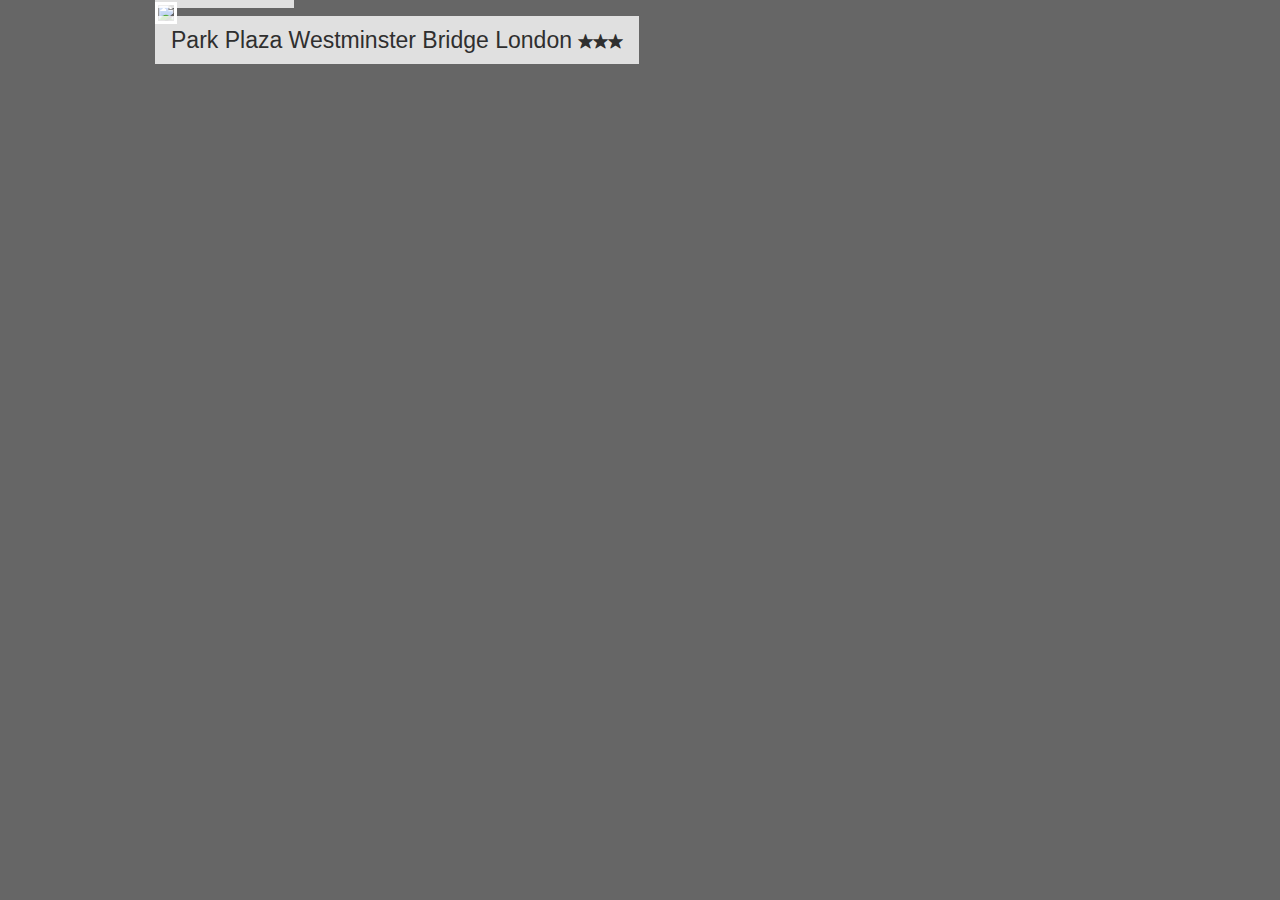
==== card-front.html @ 62b4af0a "changed file names and HTML updates" ====
<!doctype html>
<html class="no-js" lang="en">
  <head>
    <meta charset="utf-8" />
    <meta name="viewport" content="width=device-width, initial-scale=1.0" />
    <title>Foundation | Welcome</title>
    <link rel="stylesheet" href="css/main.css" />
    <link rel="stylesheet" href="css/card-front.css" />
    <script src="js/vendor/modernizr.js"></script>
  </head>
  <body>
    

    
    <div class="row">
      <div class="large-12 columns">
	        <img src="http://images.travelnow.com/hotels/4000000/3120000/3113100/3113039/3113039_31_z.jpg">
	        <h4>Park Plaza Westminster Bridge London <i class="fi-star"></i><i class="fi-star"></i><i class="fi-star"></i></h4>
	        

	        <div class="price"><i class="fi-burst-sale"></i> <span>$123,456</span></div>

      </div>

    </div>
    
    
    
    
    
    


    	    



	
	
    	        

  </body>
</html>
---- css/main.css ----
/*-  CSS "libraries"
----------------------------------------------------------------------*/
@import url("foundation.css");
@import url("foundation-icons.css");

body {
	background: #666;
}
fieldset {
	border: 0;
	margin-top: 0;
}
---- css/card-front.css ----
img {
	margin: 0;
	padding: 0;
	border: 3px solid #FFF;
	max-width: 50rem;
}
h4 {
	position: absolute;
	top: 1rem;
	margin: 0;
	padding: .5rem 1rem;
	background-color: #FFF;
	filter:alpha(opacity=80); /* IE */
    -moz-opacity:0.8; /* Mozilla */
    opacity: 0.8; /* CSS3 */
    max-width: 40rem;
}
.price {
	position: absolute;
	bottom: 1rem;
	margin: 0;
	padding: .5rem 1rem;
	background-color: #FFF;
	filter:alpha(opacity=80); /* IE */
    -moz-opacity:0.8; /* Mozilla */
    opacity: 0.8;
}
.price span {
	font-size: 1.25rem;
}
.fi-burst-sale { 
	font-size: 24px;
}
.fi-star {
	font-size: 18px;
}
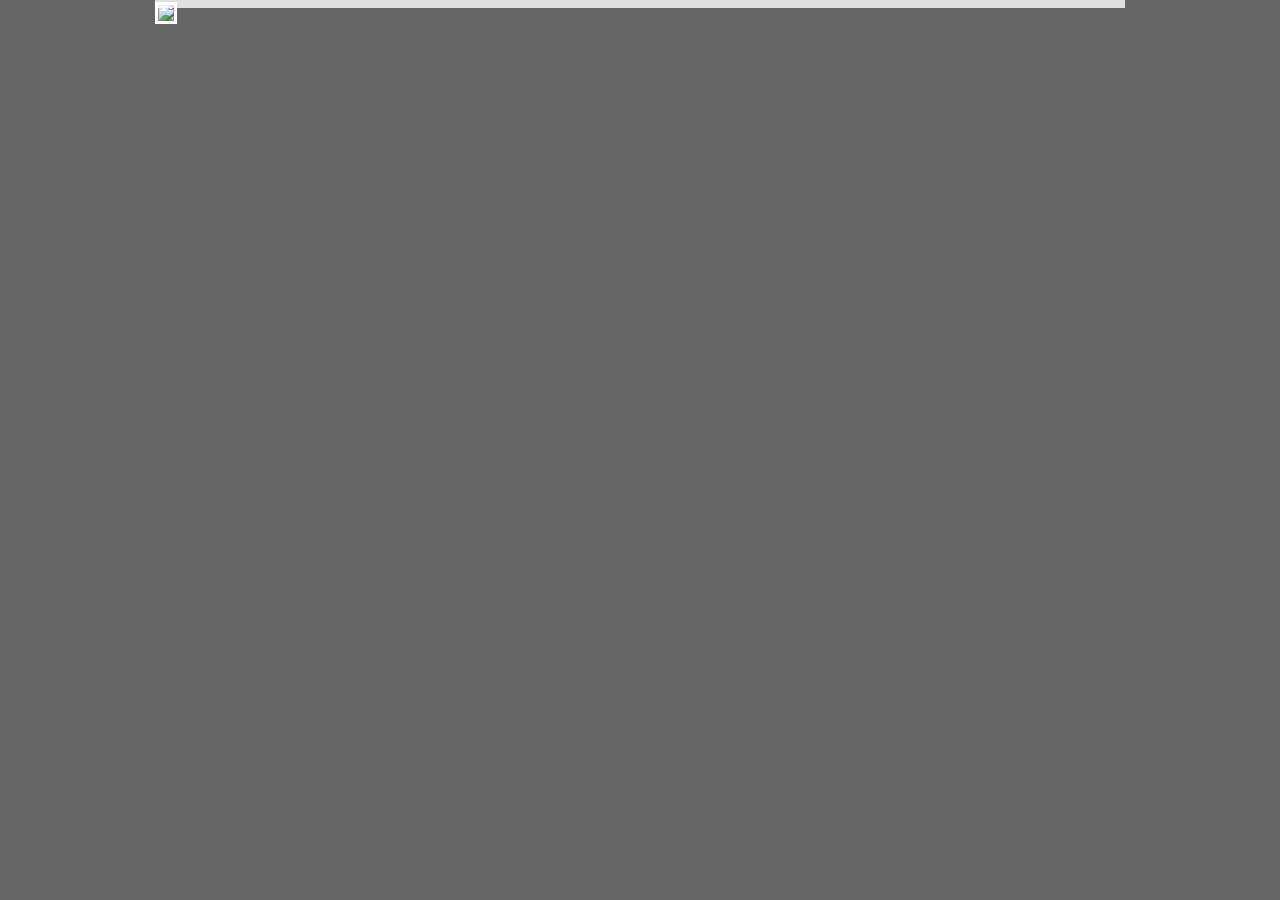
==== commit 14fa3505: "change hotelname location" ====
--- a/card-front.html
+++ b/card-front.html
@@ -15,29 +15,19 @@
     <div class="row">
       <div class="large-12 columns">
 	        <img src="http://images.travelnow.com/hotels/4000000/3120000/3113100/3113039/3113039_31_z.jpg">
-	        <h4>Park Plaza Westminster Bridge London <i class="fi-star"></i><i class="fi-star"></i><i class="fi-star"></i></h4>
-	        
-
-	        <div class="price"><i class="fi-burst-sale"></i> <span>$123,456</span></div>
-
-      </div>
-
+	       
+	       
+            <div class="row hotel-highlights"> 
+                <div class="small-9 columns">
+                    <h4>Park Plaza Westminster Bridge London <span><i class="fi-star"></i><i class="fi-star"></i><i class="fi-star"></i></span></h4>
+                </div>
+            
+                <div class="small-3 columns">
+                    <i class="fi-burst-sale"></i> <span>$123,456</span>
+                </div>
+            </div>
+        </div>
     </div>
-    
-    
-    
-    
-    
-    
-
-
-    	    
-
-
-
-	
-	
-    	        
 
   </body>
 </html>
--- a/css/card-front.css
+++ b/css/card-front.css
@@ -2,35 +2,36 @@
 	margin: 0;
 	padding: 0;
 	border: 3px solid #FFF;
-	max-width: 50rem;
 }
 h4 {
-	position: absolute;
-	top: 1rem;
 	margin: 0;
-	padding: .5rem 1rem;
-	background-color: #FFF;
-	filter:alpha(opacity=80); /* IE */
-    -moz-opacity:0.8; /* Mozilla */
-    opacity: 0.8; /* CSS3 */
+	float: left;
     max-width: 40rem;
 }
-.price {
-	position: absolute;
-	bottom: 1rem;
-	margin: 0;
+.hotel-highlights {
+	position: relative;
+	bottom: 4.25rem;
+	margin: 0 !important;
 	padding: .5rem 1rem;
 	background-color: #FFF;
 	filter:alpha(opacity=80); /* IE */
     -moz-opacity:0.8; /* Mozilla */
     opacity: 0.8;
+    text-align: right;
 }
-.price span {
-	font-size: 1.25rem;
+.hotel-highlights span {
+	margin-top: 0.2rem;
+	margin-bottom: 0.5rem;
+	font-size: 1.375rem;
 }
+
 .fi-burst-sale { 
 	font-size: 24px;
 }
 .fi-star {
 	font-size: 18px;
 }
+
+.fi-info {
+	
+}
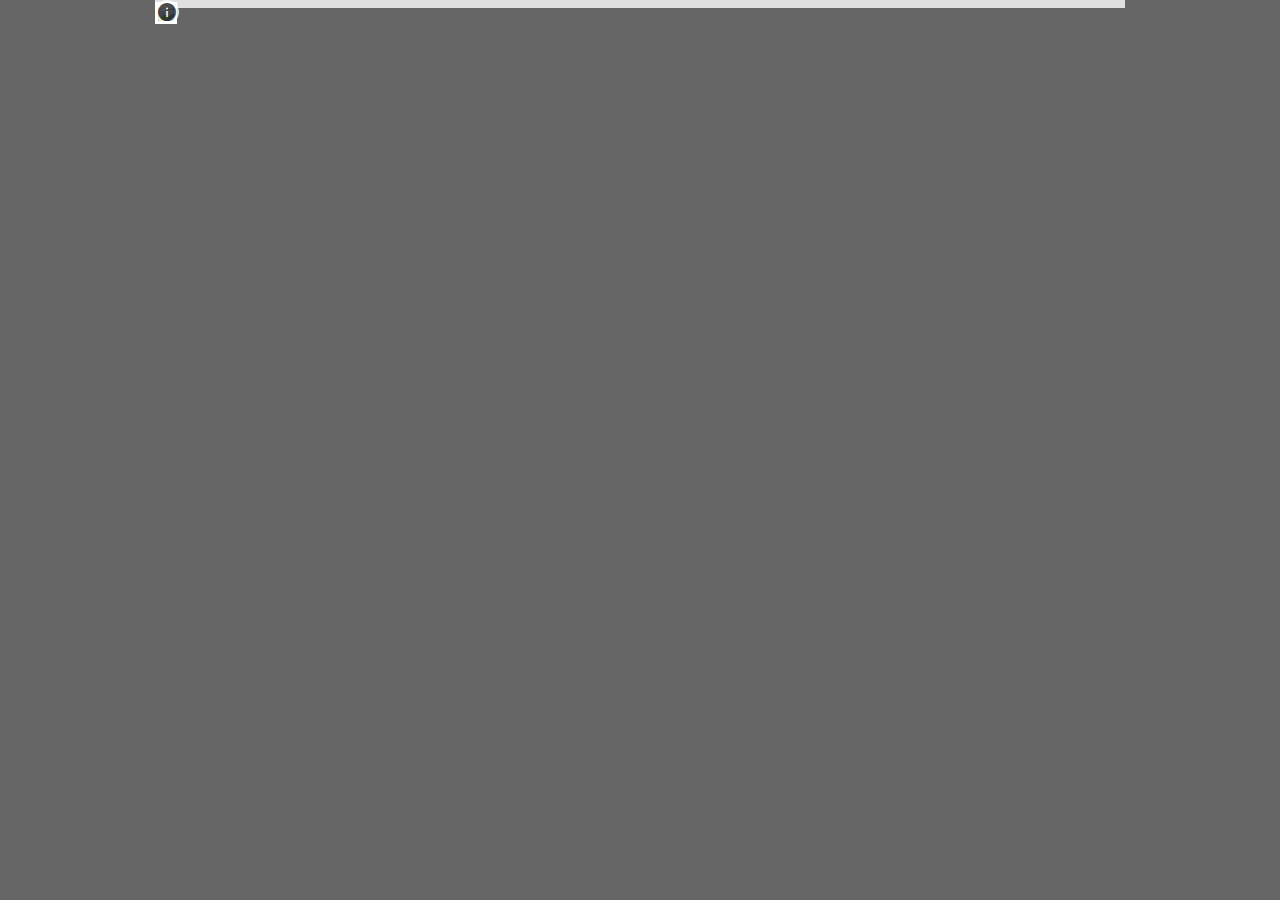
==== commit cdd83ea8: "addition of info icon" ====
--- a/card-front.html
+++ b/card-front.html
@@ -9,13 +9,17 @@
     <script src="js/vendor/modernizr.js"></script>
   </head>
   <body>
-    
 
     
+	       
     <div class="row">
+    
+        <div class="large-12 columns">
+           <div class="fi-background"><i class="fi-info"></i></div>
+        </div>
+       
       <div class="large-12 columns">
 	        <img src="http://images.travelnow.com/hotels/4000000/3120000/3113100/3113039/3113039_31_z.jpg">
-	       
 	       
             <div class="row hotel-highlights"> 
                 <div class="small-9 columns">
--- a/css/card-front.css
+++ b/css/card-front.css
@@ -24,14 +24,28 @@
 	margin-bottom: 0.5rem;
 	font-size: 1.375rem;
 }
-
 .fi-burst-sale { 
 	font-size: 24px;
 }
 .fi-star {
 	font-size: 18px;
 }
-
 .fi-info {
-	
+	font-size: 24px;
+    color: #222;
+    position: relative;
 }
+.fi-background {
+	position: absolute;
+	float: right;
+    width: 1.5rem;
+    height: 1.5rem;
+    border-radius: 18px;
+    line-height: 1.5rem;
+    text-align: center;
+    background: #fff;
+    filter:alpha(opacity=80); /* IE */
+    -moz-opacity:0.8; /* Mozilla */
+    opacity: 0.8;
+    z-index: 3;
+}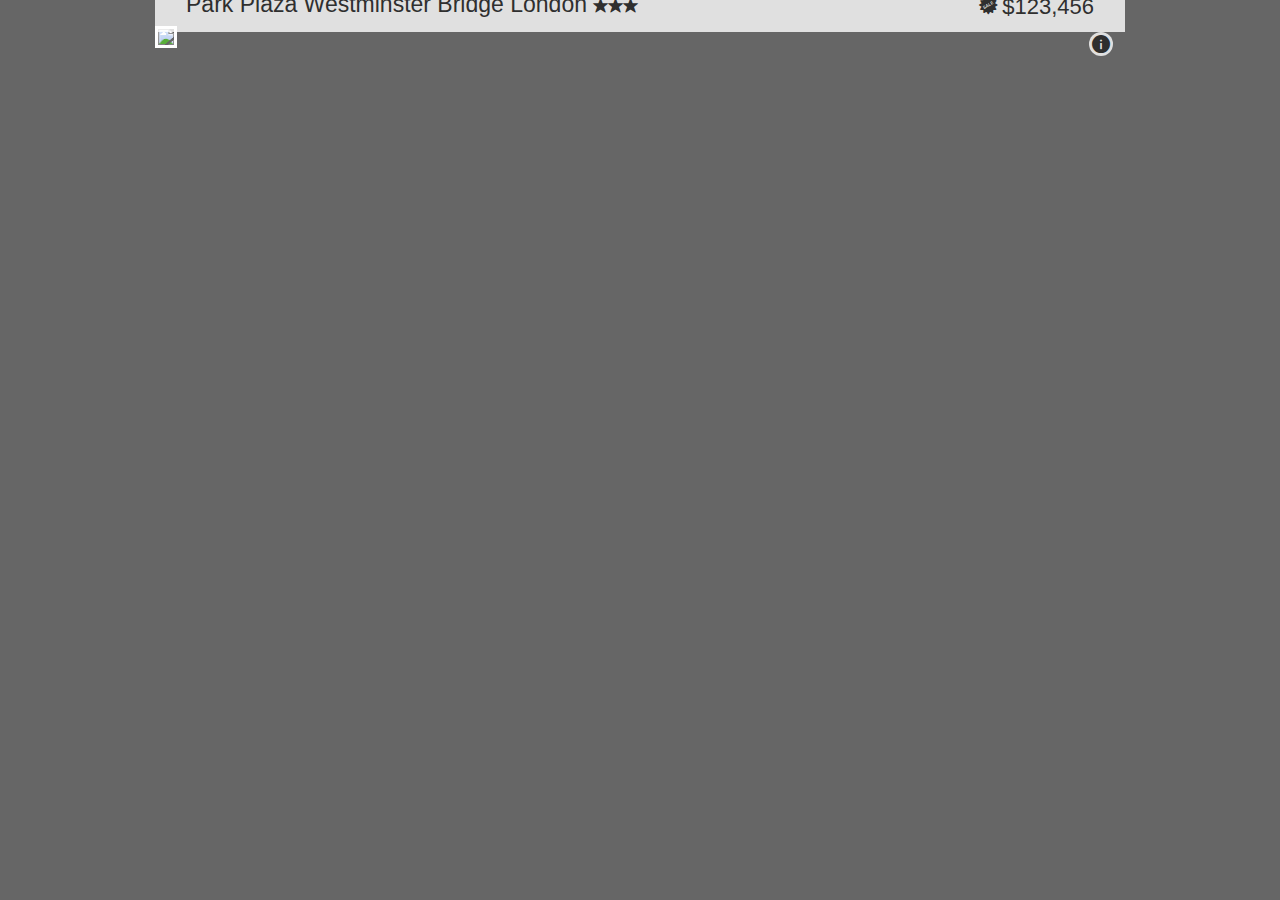
==== commit 396c2af9: "title update" ====
--- a/card-front.html
+++ b/card-front.html
@@ -3,7 +3,7 @@
   <head>
     <meta charset="utf-8" />
     <meta name="viewport" content="width=device-width, initial-scale=1.0" />
-    <title>Foundation | Welcome</title>
+    <title>Cards Against Hotels</title>
     <link rel="stylesheet" href="css/main.css" />
     <link rel="stylesheet" href="css/card-front.css" />
     <script src="js/vendor/modernizr.js"></script>
--- a/css/card-front.css
+++ b/css/card-front.css
@@ -31,13 +31,15 @@
 	font-size: 18px;
 }
 .fi-info {
-	font-size: 24px;
+    font-size: 24px;
     color: #222;
-    position: relative;
+    cursor: pointer;
 }
 .fi-background {
-	position: absolute;
+	position: relative;
+	top: 2rem;
 	float: right;
+	right: .75rem;
     width: 1.5rem;
     height: 1.5rem;
     border-radius: 18px;
